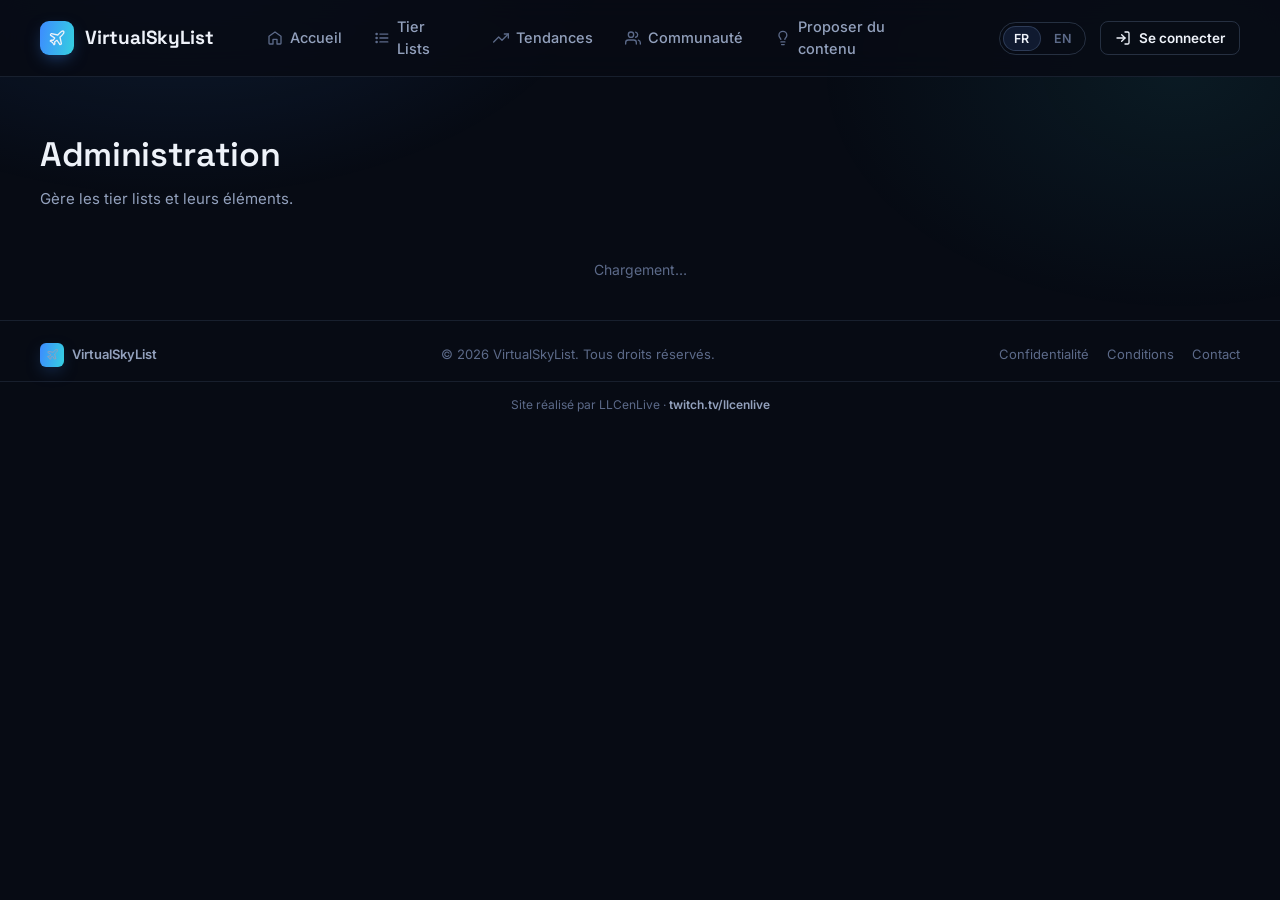
==== admin.html @ 5033500c "Add files via upload Major Update" ====
<!DOCTYPE html>
<html lang="fr">
<head>
<meta charset="UTF-8">
<meta name="viewport" content="width=device-width, initial-scale=1.0">
<title>VirtualSkyList — Administration</title>
<meta name="description" content="Gère les tier lists et leurs éléments sur VirtualSkyList.">
<meta name="robots" content="noindex, nofollow">
<link rel="icon" href="data:image/svg+xml,<svg xmlns=%22http://www.w3.org/2000/svg%22 viewBox=%220 0 34 34%22><rect width=%2234%22 height=%2234%22 rx=%229%22 fill=%22%233d8bff%22/><path d=%22M25.7 20.9 23.9 14l3-3c1.3-1.3 1.7-2.9 1.3-3.6-.7-.7-2.3-.3-3.6 1l-3 3-6.9-1.8c-.4-.1-.8.1-1 .4l-.2.4c-.2.4-.1.8.2 1.1l4.3 3.4-1.7 2.5H13l-.9.9 2.6 1.7 1.7 2.6.9-.9v-2.6l2.5-1.7 3.4 4.3c.3.3.7.4 1.1.2l.4-.2c.3-.2.5-.6.4-1z%22 fill=%22white%22/></svg>">
<link rel="preconnect" href="https://fonts.googleapis.com">
<link rel="preconnect" href="https://fonts.gstatic.com" crossorigin>
<link href="https://fonts.googleapis.com/css2?family=Space+Grotesk:wght@500;600;700&family=Inter:wght@400;500;600;700;800&display=swap" rel="stylesheet">
<link rel="stylesheet" href="styles.css">
</head>
<body>

<!-- ============ ICON SPRITE ============ -->
<svg class="visually-hidden" aria-hidden="true">
  <defs>
    <symbol id="i-home" viewBox="0 0 24 24" fill="none" stroke="currentColor" stroke-width="2" stroke-linecap="round" stroke-linejoin="round"><path d="M3 9.5 12 3l9 6.5V20a1 1 0 0 1-1 1h-5v-7H9v7H4a1 1 0 0 1-1-1z"/></symbol>
    <symbol id="i-list" viewBox="0 0 24 24" fill="none" stroke="currentColor" stroke-width="2" stroke-linecap="round" stroke-linejoin="round"><line x1="9" y1="6" x2="21" y2="6"/><line x1="9" y1="12" x2="21" y2="12"/><line x1="9" y1="18" x2="21" y2="18"/><circle cx="4" cy="6" r="1"/><circle cx="4" cy="12" r="1"/><circle cx="4" cy="18" r="1"/></symbol>
    <symbol id="i-trending" viewBox="0 0 24 24" fill="none" stroke="currentColor" stroke-width="2" stroke-linecap="round" stroke-linejoin="round"><polyline points="23 6 13.5 15.5 8.5 10.5 1 18"/><polyline points="17 6 23 6 23 12"/></symbol>
    <symbol id="i-users" viewBox="0 0 24 24" fill="none" stroke="currentColor" stroke-width="2" stroke-linecap="round" stroke-linejoin="round"><path d="M17 21v-2a4 4 0 0 0-4-4H5a4 4 0 0 0-4 4v2"/><circle cx="9" cy="7" r="4"/><path d="M23 21v-2a4 4 0 0 0-3-3.87"/><path d="M16 3.13a4 4 0 0 1 0 7.75"/></symbol>
    <symbol id="i-bulb" viewBox="0 0 24 24" fill="none" stroke="currentColor" stroke-width="2" stroke-linecap="round" stroke-linejoin="round"><path d="M9 18h6"/><path d="M10 22h4"/><path d="M15 14c.2-1 .7-1.7 1.4-2.5A4.65 4.65 0 0 0 18 8a6 6 0 0 0-12 0c0 1 .2 2.2 1.5 3.5.7.7 1.2 1.4 1.4 2.5"/></symbol>
    <symbol id="i-login" viewBox="0 0 24 24" fill="none" stroke="currentColor" stroke-width="2" stroke-linecap="round" stroke-linejoin="round"><path d="M15 3h4a2 2 0 0 1 2 2v14a2 2 0 0 1-2 2h-4"/><polyline points="10 17 15 12 10 7"/><line x1="15" y1="12" x2="3" y2="12"/></symbol>
    <symbol id="i-check-circle" viewBox="0 0 24 24" fill="none" stroke="currentColor" stroke-width="2" stroke-linecap="round" stroke-linejoin="round"><path d="M22 11.1V12a10 10 0 1 1-5.9-9.1"/><polyline points="22 4 12 14.1 9 11.1"/></symbol>
    <symbol id="i-plane" viewBox="0 0 24 24" fill="none" stroke="currentColor" stroke-width="1.8" stroke-linecap="round" stroke-linejoin="round"><path d="M17.8 19.2 16 11l3.5-3.5C21 6 21.5 4 21 3c-1-.5-3 0-4.5 1.5L13 8 4.8 6.2c-.5-.1-.9.1-1.1.5l-.3.5c-.2.5-.1 1 .3 1.3L9 12l-2 3H4l-1 1 3 2 2 3 1-1v-3l3-2 3.5 5.3c.3.4.8.5 1.3.3l.5-.2c.4-.3.6-.7.5-1.2Z"/></symbol>
    <symbol id="i-x" viewBox="0 0 24 24" fill="none" stroke="currentColor" stroke-width="2" stroke-linecap="round" stroke-linejoin="round"><line x1="18" y1="6" x2="6" y2="18"/><line x1="6" y1="6" x2="18" y2="18"/></symbol>
    <symbol id="i-shield" viewBox="0 0 24 24" fill="none" stroke="currentColor" stroke-width="1.8" stroke-linecap="round" stroke-linejoin="round"><path d="M20 13c0 5-3.5 7.5-7.35 8.95a1 1 0 0 1-.6.05C8.5 20.5 4 18 4 13V6a1 1 0 0 1 1-1c2 0 4.5-1.2 6.24-2.72a1.17 1.17 0 0 1 1.52 0C14.51 3.81 17 5 19 5a1 1 0 0 1 1 1Z"/></symbol>
    <symbol id="i-logout" viewBox="0 0 24 24" fill="none" stroke="currentColor" stroke-width="2" stroke-linecap="round" stroke-linejoin="round"><path d="M9 21H5a2 2 0 0 1-2-2V5a2 2 0 0 1 2-2h4"/><polyline points="16 17 21 12 16 7"/><line x1="21" y1="12" x2="9" y2="12"/></symbol>
    <symbol id="i-plus-circle" viewBox="0 0 24 24" fill="none" stroke="currentColor" stroke-width="2" stroke-linecap="round" stroke-linejoin="round"><circle cx="12" cy="12" r="10"/><line x1="12" y1="8" x2="12" y2="16"/><line x1="8" y1="12" x2="16" y2="12"/></symbol>
    <symbol id="i-edit" viewBox="0 0 24 24" fill="none" stroke="currentColor" stroke-width="1.8" stroke-linecap="round" stroke-linejoin="round"><path d="M17 3a2.85 2.83 0 1 1 4 4L7.5 20.5 2 22l1.5-5.5Z"/></symbol>
    <symbol id="i-trash" viewBox="0 0 24 24" fill="none" stroke="currentColor" stroke-width="2" stroke-linecap="round" stroke-linejoin="round"><path d="M3 6h18"/><path d="M19 6v14a2 2 0 0 1-2 2H7a2 2 0 0 1-2-2V6"/><path d="M8 6V4a2 2 0 0 1 2-2h4a2 2 0 0 1 2 2v2"/><line x1="10" y1="11" x2="10" y2="17"/><line x1="14" y1="11" x2="14" y2="17"/></symbol>
    <symbol id="i-chevron-down" viewBox="0 0 24 24" fill="none" stroke="currentColor" stroke-width="2" stroke-linecap="round" stroke-linejoin="round"><polyline points="6 9 12 15 18 9"/></symbol>
  </defs>
</svg>

<!-- ============ HEADER ============ -->
<header class="site-header">
  <div class="wrap header-row">
    <a href="index.html" class="brand">
      <span class="brand-mark"><svg class="icon"><use href="#i-plane"/></svg></span>
      VirtualSkyList
    </a>
    <nav class="main-nav">
      <a href="index.html"><svg class="icon"><use href="#i-home"/></svg><span data-i18n="nav.home">Accueil</span></a>
      <a href="tier-lists.html"><svg class="icon"><use href="#i-list"/></svg><span data-i18n="nav.tierlists">Tier Lists</span></a>
      <a href="trends.html"><svg class="icon"><use href="#i-trending"/></svg><span data-i18n="nav.trends">Tendances</span></a>
      <a href="community.html"><svg class="icon"><use href="#i-users"/></svg><span data-i18n="nav.community">Communauté</span></a>
      <a href="index.html#suggest"><svg class="icon"><use href="#i-bulb"/></svg><span data-i18n="nav.suggest">Proposer du contenu</span></a>
    </nav>
    <div class="header-actions">
      <div class="lang-switch" role="group" aria-label="Language">
        <button type="button" data-lang="fr" class="is-active">FR</button>
        <button type="button" data-lang="en">EN</button>
      </div>
      <button type="button" class="btn btn-outline btn-sm" id="signin-btn">
        <svg class="icon"><use href="#i-login"/></svg>
        <span data-i18n="nav.signin">Se connecter</span>
      </button>
      <div class="user-menu" id="user-menu" style="display:none">
        <button type="button" class="user-chip" id="user-chip">
          <span class="user-avatar" id="user-avatar">•</span>
          <span class="user-email" id="user-email"></span>
        </button>
        <div class="user-dropdown" id="user-dropdown">
          <a href="admin.html" class="user-dropdown-item" id="user-admin-link" style="display:none">
            <svg class="icon"><use href="#i-shield"/></svg>
            <span data-i18n="nav.admin">Admin</span>
          </a>
          <button type="button" class="user-dropdown-item" id="signout-btn">
            <svg class="icon"><use href="#i-logout"/></svg>
            <span data-i18n="auth.signout">Déconnexion</span>
          </button>
        </div>
      </div>
    </div>
  </div>
</header>

<main>
  <div class="wrap">
    <div class="page-header">
      <div>
        <h1 data-i18n="admin.page.title">Administration</h1>
        <p data-i18n="admin.page.sub">Gère les tier lists et leurs éléments.</p>
      </div>
    </div>

    <div class="state-msg" id="admin-state-msg" data-i18n="builder.loading">Chargement…</div>

    <!-- Shown when signed out, not admin, or backend not configured -->
    <div class="admin-gate" id="admin-gate" style="display:none">
      <svg class="icon" id="admin-gate-icon"><use href="#i-shield"/></svg>
      <h2 id="admin-gate-title"></h2>
      <p id="admin-gate-body"></p>
      <button type="button" class="btn btn-primary" id="admin-gate-cta" style="display:none">
        <svg class="icon"><use href="#i-login"/></svg>
        <span data-i18n="nav.signin">Se connecter</span>
      </button>
    </div>

    <!-- Main CRUD UI, shown only once confirmed admin -->
    <div id="admin-content" style="display:none">
      <div class="panel">
        <div class="panel-head">
          <div class="section-title"><svg class="icon"><use href="#i-list"/></svg><span data-i18n="admin.tierlists.title">Tier lists</span></div>
          <button type="button" class="btn btn-outline btn-sm" id="admin-add-tl-btn">
            <svg class="icon"><use href="#i-plus-circle"/></svg>
            <span data-i18n="admin.addTierlist">Ajouter une tier list</span>
          </button>
        </div>

        <form class="admin-tl-form" id="admin-tl-form" style="display:none; margin-bottom:18px">
          <input type="hidden" id="tl-form-id">
          <div class="admin-form-grid">
            <div>
              <label class="field-label" for="tl-form-slug" data-i18n="admin.field.slug">Identifiant (slug)</label>
              <input class="field" id="tl-form-slug" required pattern="[a-z0-9\-]+" placeholder="ex. meilleurs-helicopteres">
            </div>
            <div></div>
            <div>
              <label class="field-label" for="tl-form-title-fr" data-i18n="admin.field.titleFr">Titre (FR)</label>
              <input class="field" id="tl-form-title-fr" required>
            </div>
            <div>
              <label class="field-label" for="tl-form-title-en" data-i18n="admin.field.titleEn">Titre (EN)</label>
              <input class="field" id="tl-form-title-en" required>
            </div>
            <div class="field-full">
              <label class="field-label" for="tl-form-desc-fr" data-i18n="admin.field.descFr">Description (FR)</label>
              <input class="field" id="tl-form-desc-fr">
            </div>
            <div class="field-full">
              <label class="field-label" for="tl-form-desc-en" data-i18n="admin.field.descEn">Description (EN)</label>
              <input class="field" id="tl-form-desc-en">
            </div>
          </div>
          <div class="builder-actions" style="margin-top:14px">
            <button type="button" class="btn btn-outline" id="tl-form-cancel" data-i18n="admin.cancel">Annuler</button>
            <button type="submit" class="btn btn-primary" id="tl-form-submit" data-i18n="admin.save">Enregistrer</button>
          </div>
        </form>

        <div class="admin-list" id="admin-tl-list"></div>
      </div>
    </div>
  </div>
</main>

<!-- ============ FOOTER ============ -->
<footer class="site-footer">
  <div class="wrap footer-row">
    <div class="footer-brand">
      <span class="brand-mark"><svg class="icon"><use href="#i-plane"/></svg></span>
      VirtualSkyList
    </div>
    <span data-i18n="footer.copyright">© 2026 VirtualSkyList. Tous droits réservés.</span>
    <nav class="footer-links">
      <a href="#" data-i18n="footer.privacy">Confidentialité</a>
      <a href="#" data-i18n="footer.terms">Conditions</a>
      <a href="#" data-i18n="footer.contact">Contact</a>
    </nav>
  </div>
  <div class="wrap footer-credit">
    <span data-i18n="footer.credit">Site réalisé par LLCenLive</span> · <a href="https://twitch.tv/llcenlive" target="_blank" rel="noopener noreferrer">twitch.tv/llcenlive</a>
  </div>
</footer>

<!-- ============ AUTH MODAL ============ -->
<div class="modal-overlay" id="auth-modal">
  <div class="modal-box">
    <button type="button" class="modal-close" id="auth-close-btn" aria-label="Close">
      <svg class="icon"><use href="#i-x"/></svg>
    </button>
    <h2 id="auth-modal-title" data-i18n="auth.title.signin">Se connecter</h2>
    <form id="auth-form">
      <label class="field-label" for="auth-email" data-i18n="auth.email.label">Email</label>
      <input class="field" type="email" id="auth-email" required autocomplete="email">
      <label class="field-label" for="auth-password" data-i18n="auth.password.label">Mot de passe</label>
      <input class="field" type="password" id="auth-password" required minlength="6" autocomplete="current-password">
      <p class="auth-error" id="auth-error" style="display:none"></p>
      <p class="auth-note" id="auth-note" style="display:none"></p>
      <button type="submit" class="btn btn-primary btn-block" id="auth-submit-btn" data-i18n="auth.submit.signin">Se connecter</button>
    </form>
    <button type="button" class="auth-switch-link" id="auth-toggle-mode" data-i18n="auth.switch.toSignup">Pas encore de compte ? Crée-en un</button>
  </div>
</div>

<div class="toast" id="toast">
  <svg class="icon"><use href="#i-check-circle"/></svg>
  <span id="toast-text"></span>
</div>

<script src="script.js"></script>
<script type="module" src="auth.js"></script>
<script type="module" src="admin.js"></script>
</body>
</html>
---- styles.css ----
/* =========================================================
   VirtualSkyList — Design tokens
   ========================================================= */
:root{
  /* Core palette */
  --bg:            #070b14;
  --bg-alt:        #0a0f1c;
  --panel:         #0e1526;
  --panel-2:       #101a30;
  --border:        rgba(148, 178, 224, 0.12);
  --border-strong: rgba(148, 178, 224, 0.22);

  --text:          #eef2f9;
  --text-dim:      #93a1bd;
  --text-faint:    #5c6a89;

  --blue:          #3d8bff;
  --blue-bright:   #5fa8ff;
  --cyan:          #35d0e0;
  --blue-grad:     linear-gradient(100deg, var(--blue) 0%, var(--cyan) 100%);

  /* Tier colors */
  --tier-s: #d64550;
  --tier-a: #dd7a2c;
  --tier-b: #d1a531;
  --tier-c: #3fa15e;
  --tier-d: #2f8a95;

  /* Type */
  --font-display: 'Space Grotesk', 'Inter', sans-serif;
  --font-body: 'Inter', sans-serif;

  /* Radii / shadow */
  --r-sm: 8px;
  --r-md: 12px;
  --r-lg: 18px;
  --shadow-card: 0 1px 0 rgba(255,255,255,0.03) inset, 0 12px 30px -16px rgba(0,0,0,0.6);
}

*, *::before, *::after{ box-sizing: border-box; }
html{ scroll-behavior: smooth; }

body{
  margin: 0;
  background: var(--bg);
  color: var(--text);
  font-family: var(--font-body);
  font-size: 15.5px;
  line-height: 1.5;
  -webkit-font-smoothing: antialiased;
}

body::before{
  content: "";
  position: fixed;
  inset: 0;
  pointer-events: none;
  z-index: 0;
  background:
    radial-gradient(720px 420px at 14% -6%, rgba(61,139,255,0.14), transparent 60%),
    radial-gradient(600px 400px at 92% 8%, rgba(53,208,224,0.08), transparent 60%);
}

h1,h2,h3,h4{
  font-family: var(--font-display);
  margin: 0;
  font-weight: 600;
  letter-spacing: -0.01em;
}

p{ margin: 0; }
a{ color: inherit; text-decoration: none; }
button{ font-family: inherit; cursor: pointer; }
img{ max-width: 100%; display: block; }

.visually-hidden{
  position: absolute; width: 1px; height: 1px;
  overflow: hidden; clip: rect(0,0,0,0); white-space: nowrap;
}

:focus-visible{
  outline: 2px solid var(--blue-bright);
  outline-offset: 2px;
  border-radius: 4px;
}

.icon{ width: 1em; height: 1em; stroke: currentColor; fill: none; }

.wrap{
  max-width: 1360px;
  margin: 0 auto;
  padding: 0 40px;
  position: relative;
  z-index: 1;
}

/* =========================================================
   Top navigation
   ========================================================= */
.site-header{
  position: sticky;
  top: 0;
  z-index: 50;
  background: rgba(7, 11, 20, 0.86);
  backdrop-filter: blur(14px);
  border-bottom: 1px solid var(--border);
}

.header-row{
  display: flex;
  align-items: center;
  gap: 40px;
  height: 76px;
}

.brand{
  display: flex;
  align-items: center;
  gap: 11px;
  font-family: var(--font-display);
  font-weight: 700;
  font-size: 19px;
  letter-spacing: -0.01em;
  margin-right: auto;
}

.brand-mark{
  width: 34px; height: 34px;
  border-radius: 9px;
  background: var(--blue-grad);
  display: grid;
  place-items: center;
  flex-shrink: 0;
  box-shadow: 0 6px 18px -6px rgba(61,139,255,0.6);
}
.brand-mark svg{ width: 18px; height: 18px; }

.main-nav{
  display: flex;
  align-items: center;
  gap: 4px;
}

.main-nav a{
  display: flex;
  align-items: center;
  gap: 7px;
  padding: 9px 14px;
  border-radius: var(--r-sm);
  font-size: 14.5px;
  font-weight: 500;
  color: var(--text-dim);
  transition: color .15s ease, background .15s ease;
}
.main-nav a .icon{ width: 16px; height: 16px; color: var(--text-faint); }
.main-nav a:hover{ color: var(--text); background: rgba(255,255,255,0.04); }
.main-nav a.is-active{ color: var(--blue-bright); }
.main-nav a.is-active .icon{ color: var(--blue-bright); }

.header-actions{
  display: flex;
  align-items: center;
  gap: 14px;
}

.lang-switch{
  display: flex;
  border: 1px solid var(--border-strong);
  border-radius: 999px;
  padding: 3px;
  gap: 2px;
}
.lang-switch button{
  border: none;
  background: transparent;
  color: var(--text-faint);
  font-size: 12.5px;
  font-weight: 600;
  letter-spacing: 0.02em;
  padding: 5px 11px;
  border-radius: 999px;
  transition: all .15s ease;
}
.lang-switch button.is-active{
  background: var(--panel-2);
  color: var(--text);
  box-shadow: inset 0 0 0 1px var(--border-strong);
}

.btn{
  display: inline-flex;
  align-items: center;
  justify-content: center;
  gap: 8px;
  border-radius: var(--r-sm);
  font-size: 14.5px;
  font-weight: 600;
  padding: 10px 18px;
  border: 1px solid transparent;
  white-space: nowrap;
  transition: transform .12s ease, filter .15s ease, background .15s ease, border-color .15s ease;
}
.btn .icon{ width: 16px; height: 16px; }
.btn:active{ transform: translateY(1px); }

.btn-primary{
  background: var(--blue-grad);
  color: #051020;
  box-shadow: 0 10px 24px -10px rgba(61,139,255,0.55);
}
.btn-primary:hover{ filter: brightness(1.08); }

.btn-outline{
  background: transparent;
  border-color: var(--border-strong);
  color: var(--text);
}
.btn-outline:hover{ background: rgba(255,255,255,0.05); border-color: rgba(148,178,224,0.4); }

.btn-ghost{
  background: transparent;
  border-color: var(--border-strong);
  color: var(--text);
}
.btn-ghost:hover{ background: rgba(255,255,255,0.05); }

.btn-sm{ padding: 8px 14px; font-size: 13.5px; }
.btn-block{ width: 100%; }

/* =========================================================
   Hero
   ========================================================= */
.hero{
  position: relative;
  padding: 76px 0 64px;
  overflow: hidden;
}

.hero-grid{
  display: grid;
  grid-template-columns: minmax(0, 1fr) minmax(0, 620px);
  gap: 56px;
  align-items: center;
}

.eyebrow{
  display: inline-flex;
  align-items: center;
  gap: 8px;
  font-size: 12px;
  font-weight: 700;
  letter-spacing: 0.06em;
  text-transform: uppercase;
  color: var(--blue-bright);
  margin-bottom: 22px;
}
.eyebrow .icon{ width: 14px; height: 14px; }

.hero-title{
  font-size: 52px;
  line-height: 1.06;
  font-weight: 700;
  color: var(--text);
  margin-bottom: 22px;
}
.hero-title .accent{
  background: var(--blue-grad);
  -webkit-background-clip: text;
  background-clip: text;
  color: transparent;
}

.hero-sub{
  font-size: 17px;
  line-height: 1.6;
  color: var(--text-dim);
  max-width: 480px;
  margin-bottom: 32px;
}

.hero-actions{
  display: flex;
  gap: 14px;
  flex-wrap: wrap;
}

.hero-actions .btn{ padding: 13px 22px; font-size: 15px; }

/* Decorative flight path behind hero copy */
.hero-copy{ position: relative; }
.flight-deco{
  position: absolute;
  right: -60px;
  top: 40px;
  width: 340px;
  height: 260px;
  pointer-events: none;
  opacity: 0.55;
  z-index: -1;
}
@media (max-width: 1080px){ .flight-deco{ display: none; } }

/* ---- Featured tier list card ---- */
.featured-card{
  background: linear-gradient(180deg, var(--panel) 0%, var(--panel-2) 100%);
  border: 1px solid var(--border);
  border-radius: var(--r-lg);
  padding: 22px 22px 18px;
  box-shadow: var(--shadow-card);
}

.featured-head{
  display: flex;
  align-items: flex-start;
  justify-content: space-between;
  gap: 16px;
  margin-bottom: 18px;
}

.featured-label{
  font-size: 11px;
  font-weight: 700;
  letter-spacing: 0.06em;
  text-transform: uppercase;
  color: var(--blue-bright);
  margin-bottom: 8px;
  display: block;
}

.featured-title{ font-size: 21px; margin-bottom: 6px; }

.featured-meta{
  font-size: 13px;
  color: var(--text-faint);
  display: flex;
  align-items: center;
  gap: 6px;
}
.featured-meta a{ color: var(--blue-bright); font-weight: 600; }
.featured-meta .icon{ width: 13px; height: 13px; }

.tier-table{
  border: 1px solid var(--border);
  border-radius: var(--r-md);
  overflow: hidden;
  margin-bottom: 14px;
}

.tier-row{
  display: grid;
  grid-template-columns: 46px repeat(3, 1fr);
  border-top: 1px solid var(--border);
}
.tier-row:first-child{ border-top: none; }

.tier-badge{
  display: flex;
  align-items: center;
  justify-content: center;
  font-family: var(--font-display);
  font-weight: 700;
  font-size: 17px;
  color: #fff;
}
.tier-row[data-tier="S"] .tier-badge{ background: var(--tier-s); }
.tier-row[data-tier="A"] .tier-badge{ background: var(--tier-a); }
.tier-row[data-tier="B"] .tier-badge{ background: var(--tier-b); }
.tier-row[data-tier="C"] .tier-badge{ background: var(--tier-c); }
.tier-row[data-tier="D"] .tier-badge{ background: var(--tier-d); }

.tier-item{
  display: flex;
  align-items: center;
  gap: 9px;
  padding: 9px 12px;
  border-left: 1px solid var(--border);
  min-width: 0;
}
.tier-thumb{
  width: 30px; height: 30px;
  border-radius: 7px;
  flex-shrink: 0;
  display: grid;
  place-items: center;
  background: var(--thumb-bg, #1b2740);
}
.tier-thumb svg{ width: 15px; height: 15px; color: rgba(255,255,255,0.85); }
.tier-item span{
  font-size: 13px;
  font-weight: 500;
  color: var(--text);
  overflow: hidden;
  text-overflow: ellipsis;
  white-space: nowrap;
}

.featured-foot{
  display: flex;
  align-items: center;
  justify-content: space-between;
  font-size: 12px;
  color: var(--text-faint);
  padding-top: 4px;
}
.featured-foot .icon{ width: 12px; height: 12px; margin-right: 4px; }

/* =========================================================
   Section shell
   ========================================================= */
.section{ padding: 20px 0 56px; }
.section-title{
  display: flex;
  align-items: center;
  gap: 9px;
  font-size: 13px;
  font-weight: 700;
  letter-spacing: 0.05em;
  text-transform: uppercase;
  color: var(--text);
}
.section-title .icon{ width: 15px; height: 15px; color: var(--blue-bright); }

.panel{
  background: var(--panel);
  border: 1px solid var(--border);
  border-radius: var(--r-lg);
  padding: 20px;
}

.panel-head{
  display: flex;
  align-items: center;
  justify-content: space-between;
  margin-bottom: 16px;
}
.see-all{
  font-size: 13px;
  font-weight: 600;
  color: var(--blue-bright);
}
.see-all:hover{ text-decoration: underline; }

/* =========================================================
   Content grid: trending lists + sidebar
   ========================================================= */
.content-grid{
  display: grid;
  grid-template-columns: minmax(0,1fr) 380px;
  gap: 22px;
  align-items: start;
}

.trending-grid{
  display: grid;
  grid-template-columns: repeat(4, 1fr);
  gap: 16px;
  margin-top: 16px;
}

.list-card{
  background: var(--panel);
  border: 1px solid var(--border);
  border-radius: var(--r-lg);
  overflow: hidden;
  transition: border-color .15s ease, transform .15s ease;
}
.list-card:hover{ border-color: var(--border-strong); transform: translateY(-2px); }

.list-card-media{
  height: 118px;
  position: relative;
  display: grid;
  place-items: center;
  background: var(--tile-bg, linear-gradient(135deg, #16233f, #0c1220));
}
.list-card-media svg{ width: 40px; height: 40px; color: rgba(255,255,255,0.9); opacity: .92; }
.list-card-media::after{
  content: "";
  position: absolute; inset: 0;
  background: linear-gradient(180deg, transparent 40%, rgba(7,11,20,0.55) 100%);
}
.media-icon-badge{
  position: absolute;
  top: 10px; left: 10px;
  width: 30px; height: 30px;
  border-radius: 8px;
  background: rgba(7,11,20,0.55);
  border: 1px solid rgba(255,255,255,0.14);
  display: grid;
  place-items: center;
  z-index: 1;
}
.media-icon-badge .icon{ width: 15px; height: 15px; color: var(--text); }

.list-card-body{ padding: 14px 15px 16px; }
.list-card-body h3{ font-size: 15px; margin-bottom: 4px; }
.list-card-votes{ font-size: 12px; color: var(--blue-bright); font-weight: 600; margin-bottom: 8px; }
.list-card-body p{ font-size: 13px; color: var(--text-dim); line-height: 1.5; }

.carousel-dots{
  display: flex;
  justify-content: center;
  align-items: center;
  gap: 6px;
  margin-top: 20px;
}
.carousel-dots .dot{
  width: 7px; height: 7px; border-radius: 50%;
  background: var(--border-strong);
  border: none;
  padding: 0;
}
.carousel-dots .dot.is-active{ width: 20px; border-radius: 4px; background: var(--blue-bright); }
.carousel-nav{
  border: 1px solid var(--border-strong);
  background: transparent;
  width: 26px; height: 26px;
  border-radius: 50%;
  display: grid; place-items: center;
  color: var(--text-dim);
}
.carousel-nav:hover{ color: var(--text); border-color: var(--border-strong); background: rgba(255,255,255,.05);}
.carousel-nav .icon{ width: 13px; height: 13px; }

/* Sidebar stacked panels */
.sidebar-stack{ display: flex; flex-direction: column; gap: 22px; }

.rank-list{ display: flex; flex-direction: column; gap: 4px; }
.rank-row{
  display: flex;
  align-items: center;
  gap: 12px;
  padding: 8px 4px;
  border-radius: 10px;
}
.rank-num{
  width: 20px;
  font-size: 13px;
  font-weight: 700;
  color: var(--text-faint);
  text-align: center;
  flex-shrink: 0;
}
.rank-thumb{
  width: 34px; height: 34px;
  border-radius: 8px;
  flex-shrink: 0;
  display: grid; place-items: center;
  background: var(--thumb-bg, #1b2740);
}
.rank-thumb svg{ width: 16px; height: 16px; color: rgba(255,255,255,0.85); }
.rank-name{ font-size: 13.5px; font-weight: 600; flex: 1; min-width: 0; }
.rank-score{
  font-size: 12.5px;
  font-weight: 700;
  color: var(--blue-bright);
  background: rgba(61,139,255,0.12);
  border: 1px solid rgba(61,139,255,0.25);
  border-radius: 6px;
  padding: 3px 8px;
}

.panel-foot-note{
  margin-top: 14px;
  padding-top: 12px;
  border-top: 1px solid var(--border);
  display: flex;
  align-items: center;
  justify-content: space-between;
  font-size: 12px;
  color: var(--text-faint);
}

.trend-row{
  display: flex;
  align-items: center;
  gap: 12px;
  padding: 9px 4px;
}
.trend-name{ font-size: 13.5px; font-weight: 600; }
.trend-sub{ font-size: 11.5px; color: var(--text-faint); margin-top: 1px; }
.trend-up{
  margin-left: auto;
  display: flex;
  align-items: center;
  gap: 3px;
  font-size: 12.5px;
  font-weight: 700;
  color: #4ade80;
}
.trend-up .icon{ width: 12px; height: 12px; }

/* =========================================================
   Suggest content footer
   ========================================================= */
.suggest{
  position: relative;
  border-top: 1px solid var(--border);
  overflow: hidden;
}
.suggest-grid{
  display: grid;
  grid-template-columns: 300px minmax(0,1fr) auto minmax(0,1fr);
  gap: 36px;
  align-items: center;
  padding: 46px 0;
}

.suggest-intro .eyebrow{ margin-bottom: 14px; }
.suggest-intro h2{ font-size: 22px; margin-bottom: 10px; }
.suggest-intro p{ font-size: 14px; color: var(--text-dim); line-height: 1.55; max-width: 320px; }

.suggest-form h3{ font-size: 15px; margin-bottom: 12px; }
.form-row{ display: flex; gap: 10px; margin-bottom: 10px; }

.field{
  flex: 1;
  min-width: 0;
  background: var(--panel-2);
  border: 1px solid var(--border-strong);
  border-radius: var(--r-sm);
  padding: 11px 13px;
  color: var(--text);
  font-size: 13.5px;
  font-family: inherit;
}
.field::placeholder{ color: var(--text-faint); }
.field:focus{ outline: none; border-color: var(--blue); }

select.field{
  appearance: none;
  -webkit-appearance: none;
  background-image: url("data:image/svg+xml;utf8,<svg xmlns='http://www.w3.org/2000/svg' width='24' height='24' viewBox='0 0 24 24' fill='none' stroke='%235c6a89' stroke-width='2' stroke-linecap='round' stroke-linejoin='round'><polyline points='6 9 12 15 18 9'/></svg>");
  background-repeat: no-repeat;
  background-position: right 10px center;
  background-size: 15px;
  padding-right: 32px;
}

.suggest-or{
  width: 38px; height: 38px;
  border-radius: 50%;
  border: 1px solid var(--border-strong);
  display: grid; place-items: center;
  font-size: 11.5px;
  font-weight: 700;
  color: var(--text-faint);
  background: var(--bg);
  justify-self: center;
}

.suggest-deco{
  position: absolute;
  right: -40px;
  bottom: -60px;
  width: 260px;
  height: 260px;
  opacity: 0.35;
  pointer-events: none;
}

.form-note{ font-size: 11.5px; color: var(--text-faint); margin-top: 4px; }

/* =========================================================
   Footer
   ========================================================= */
.site-footer{
  border-top: 1px solid var(--border);
  padding: 22px 0 34px;
}
.footer-row{
  display: flex;
  align-items: center;
  justify-content: space-between;
  gap: 16px;
  font-size: 13px;
  color: var(--text-faint);
}
.footer-brand{
  display: flex;
  align-items: center;
  gap: 8px;
  font-weight: 600;
  color: var(--text-dim);
}
.footer-brand .brand-mark{ width: 24px; height: 24px; border-radius: 6px; }
.footer-brand .brand-mark svg{ width: 13px; height: 13px; }
.footer-links{ display: flex; gap: 18px; }
.footer-links a:hover{ color: var(--text); }

.footer-credit{
  text-align: center;
  font-size: 12px;
  color: var(--text-faint);
  padding-top: 14px;
  margin-top: 14px;
  border-top: 1px solid var(--border);
}
.footer-credit a{ color: var(--text-dim); font-weight: 600; }
.footer-credit a:hover{ color: var(--blue-bright); }

/* =========================================================
   Toast
   ========================================================= */
.toast{
  position: fixed;
  left: 50%;
  bottom: 26px;
  transform: translateX(-50%) translateY(20px);
  background: var(--panel-2);
  border: 1px solid var(--border-strong);
  color: var(--text);
  font-size: 13.5px;
  font-weight: 500;
  padding: 12px 18px;
  border-radius: 10px;
  box-shadow: 0 16px 34px -12px rgba(0,0,0,0.6);
  opacity: 0;
  pointer-events: none;
  transition: opacity .2s ease, transform .2s ease;
  z-index: 100;
  display: flex;
  align-items: center;
  gap: 9px;
}
.toast .icon{ width: 15px; height: 15px; color: #4ade80; }
.toast.is-visible{
  opacity: 1;
  transform: translateX(-50%) translateY(0);
  pointer-events: auto;
}

/* =========================================================
   Sub-page header (Tier Lists / Trends / Community)
   ========================================================= */
.page-header{
  padding: 52px 0 8px;
  display: flex;
  align-items: flex-end;
  justify-content: space-between;
  gap: 24px;
  flex-wrap: wrap;
}
.page-header h1{
  font-size: 34px;
  margin-bottom: 8px;
}
.page-header p{
  font-size: 15px;
  color: var(--text-dim);
  max-width: 560px;
}

/* Filter bar (search + pill tabs) */
.filter-bar{
  display: flex;
  align-items: center;
  gap: 12px;
  flex-wrap: wrap;
  margin: 28px 0 6px;
}
.search-field{
  position: relative;
  flex: 1;
  min-width: 220px;
  max-width: 320px;
}
.search-field .icon{
  position: absolute;
  left: 13px; top: 50%;
  transform: translateY(-50%);
  width: 15px; height: 15px;
  color: var(--text-faint);
}
.search-field input{
  width: 100%;
  padding-left: 36px;
}

.filter-tabs{
  display: flex;
  gap: 6px;
  flex-wrap: wrap;
}
.filter-tab{
  border: 1px solid var(--border-strong);
  background: transparent;
  color: var(--text-dim);
  font-size: 13px;
  font-weight: 600;
  padding: 8px 14px;
  border-radius: 999px;
  transition: all .15s ease;
}
.filter-tab:hover{ color: var(--text); border-color: rgba(148,178,224,0.4); }
.filter-tab.is-active{
  background: var(--blue-grad);
  border-color: transparent;
  color: #051020;
}

.browse-grid{
  display: grid;
  grid-template-columns: repeat(3, 1fr);
  gap: 18px;
  margin: 22px 0 8px;
}
.browse-grid .list-card.is-hidden{ display: none; }

.category-pill{
  display: inline-flex;
  align-items: center;
  gap: 5px;
  font-size: 11px;
  font-weight: 700;
  letter-spacing: 0.02em;
  color: var(--text-faint);
  margin-top: 8px;
}

.empty-state{
  grid-column: 1 / -1;
  text-align: center;
  padding: 46px 20px;
  color: var(--text-faint);
  font-size: 14px;
  border: 1px dashed var(--border-strong);
  border-radius: var(--r-lg);
}

/* =========================================================
   Stat cards (Community)
   ========================================================= */
.stat-grid{
  display: grid;
  grid-template-columns: repeat(4, 1fr);
  gap: 16px;
  margin: 28px 0 8px;
}
.stat-card{
  background: var(--panel);
  border: 1px solid var(--border);
  border-radius: var(--r-lg);
  padding: 20px;
}
.stat-card .icon{ width: 18px; height: 18px; color: var(--blue-bright); margin-bottom: 12px; }
.stat-value{
  font-family: var(--font-display);
  font-size: 28px;
  font-weight: 700;
  margin-bottom: 3px;
}
.stat-label{ font-size: 12.5px; color: var(--text-faint); }

/* =========================================================
   Two-column panel layout (Community / Trends)
   ========================================================= */
.split-grid{
  display: grid;
  grid-template-columns: minmax(0,1fr) minmax(0,1fr);
  gap: 22px;
  align-items: start;
  margin-top: 22px;
}

/* Leaderboard */
.leaderboard{ display: flex; flex-direction: column; gap: 3px; }
.leaderboard-row{
  display: flex;
  align-items: center;
  gap: 13px;
  padding: 10px 6px;
  border-radius: 10px;
}
.leaderboard-rank{
  width: 26px; height: 26px;
  border-radius: 50%;
  display: grid; place-items: center;
  font-size: 12px;
  font-weight: 700;
  flex-shrink: 0;
  background: var(--panel-2);
  color: var(--text-faint);
  border: 1px solid var(--border-strong);
}
.leaderboard-row[data-rank="1"] .leaderboard-rank{ background: #d1a531; color: #241a02; border-color: transparent; }
.leaderboard-row[data-rank="2"] .leaderboard-rank{ background: #b9c2d4; color: #1c2230; border-color: transparent; }
.leaderboard-row[data-rank="3"] .leaderboard-rank{ background: #c2793f; color: #22120a; border-color: transparent; }
.leaderboard-avatar{
  width: 34px; height: 34px;
  border-radius: 50%;
  display: grid; place-items: center;
  font-family: var(--font-display);
  font-weight: 700;
  font-size: 13px;
  color: #fff;
  flex-shrink: 0;
}
.leaderboard-name{ font-size: 13.5px; font-weight: 600; flex: 1; min-width: 0; }
.leaderboard-sub{ font-size: 11.5px; color: var(--text-faint); margin-top: 1px; }
.leaderboard-stat{
  font-size: 12.5px;
  font-weight: 700;
  color: var(--blue-bright);
}

/* Activity feed */
.activity-list{ display: flex; flex-direction: column; }
.activity-row{
  display: flex;
  align-items: flex-start;
  gap: 12px;
  padding: 12px 2px;
  border-top: 1px solid var(--border);
}
.activity-row:first-child{ border-top: none; }
.activity-dot{
  width: 8px; height: 8px;
  border-radius: 50%;
  background: var(--blue-bright);
  margin-top: 6px;
  flex-shrink: 0;
}
.activity-text{ font-size: 13.5px; color: var(--text); line-height: 1.5; }
.activity-text b{ font-weight: 600; }
.activity-time{ font-size: 11.5px; color: var(--text-faint); margin-top: 2px; }

/* =========================================================
   Podium (Trends)
   ========================================================= */
.podium{
  display: grid;
  grid-template-columns: 1fr 1fr 1fr;
  align-items: end;
  gap: 14px;
  max-width: 620px;
  margin: 26px auto 6px;
}
.podium-col{ text-align: center; }
.podium-thumb{
  width: 52px; height: 52px;
  border-radius: 12px;
  display: grid; place-items: center;
  margin: 0 auto 10px;
}
.podium-thumb .icon{ width: 24px; height: 24px; }
.podium-name{ font-size: 14px; font-weight: 700; margin-bottom: 3px; }
.podium-score{ font-size: 12px; font-weight: 700; color: #4ade80; margin-bottom: 10px; }
.podium-bar{
  border-radius: 10px 10px 0 0;
  background: linear-gradient(180deg, var(--panel-2), var(--panel));
  border: 1px solid var(--border-strong);
  border-bottom: none;
  display: flex;
  align-items: flex-start;
  justify-content: center;
  padding-top: 10px;
  font-family: var(--font-display);
  font-weight: 700;
  color: var(--text-faint);
  font-size: 15px;
}
.podium-col[data-place="1"] .podium-bar{ height: 108px; border-color: rgba(209,165,49,0.5); }
.podium-col[data-place="1"] .podium-thumb{ background: rgba(209,165,49,0.16); color: #d1a531; }
.podium-col[data-place="2"] .podium-bar{ height: 78px; }
.podium-col[data-place="2"] .podium-thumb{ background: rgba(148,178,224,0.14); color: #b9c2d4; }
.podium-col[data-place="3"] .podium-bar{ height: 60px; border-color: rgba(194,121,63,0.5); }
.podium-col[data-place="3"] .podium-thumb{ background: rgba(194,121,63,0.16); color: #c2793f; }

/* Riser / faller rows */
.trend-down{ color: #f87171; }
.trend-down .icon{ transform: rotate(180deg); }

/* Simple weekly activity chart */
.chart-panel .chart-bars{
  display: flex;
  align-items: flex-end;
  gap: 10px;
  height: 120px;
  margin: 18px 4px 8px;
}
.chart-bar{ flex: 1; display: flex; flex-direction: column; align-items: center; gap: 8px; height: 100%; justify-content: flex-end; }
.chart-bar-fill{
  width: 100%;
  border-radius: 6px 6px 0 0;
  background: linear-gradient(180deg, var(--cyan), var(--blue));
  opacity: 0.85;
}
.chart-bar-label{ font-size: 11px; color: var(--text-faint); }

/* Time range tabs reuse .filter-tab */

/* =========================================================
   Tier list builder (drag & drop)
   ========================================================= */
.builder-layout{
  display: grid;
  grid-template-columns: minmax(0,1fr) 340px;
  gap: 22px;
  align-items: start;
  margin-top: 22px;
}

.builder-actions{
  display: flex;
  gap: 10px;
  flex-wrap: wrap;
}

.setup-banner{
  display: flex;
  gap: 12px;
  align-items: flex-start;
  background: rgba(220, 69, 80, 0.08);
  border: 1px solid rgba(220, 69, 80, 0.35);
  border-radius: var(--r-md);
  padding: 16px 18px;
  margin: 22px 0;
  font-size: 13.5px;
  line-height: 1.55;
  color: var(--text-dim);
}
.setup-banner .icon{ width: 18px; height: 18px; color: var(--tier-s); flex-shrink: 0; margin-top: 1px; }
.setup-banner code{
  background: var(--panel-2);
  border: 1px solid var(--border-strong);
  border-radius: 5px;
  padding: 1px 6px;
  font-size: 12.5px;
  color: var(--text);
}
.setup-banner b{ color: var(--text); }

.state-msg{
  padding: 40px 20px;
  text-align: center;
  color: var(--text-faint);
  font-size: 14px;
}

.tier-board{ display: flex; flex-direction: column; gap: 10px; }

.tier-row-drop{
  display: grid;
  grid-template-columns: 56px 1fr;
  border: 1px solid var(--border);
  border-radius: var(--r-md);
  overflow: hidden;
  background: var(--panel);
}
.tier-row-drop .tier-badge{
  font-size: 20px;
  min-height: 76px;
}

.drop-zone{
  display: flex;
  flex-wrap: wrap;
  align-content: flex-start;
  gap: 8px;
  padding: 10px;
  min-height: 76px;
  transition: background .12s ease;
}
.drop-zone.is-dragover{ background: rgba(61,139,255,0.08); }

.hangar-panel{ margin-top: 4px; }
.hangar-panel .drop-zone{ min-height: 96px; padding: 14px; gap: 10px; }

.drag-chip{
  display: inline-flex;
  align-items: center;
  gap: 8px;
  background: var(--panel-2);
  border: 1px solid var(--border-strong);
  border-radius: 9px;
  padding: 8px 12px 8px 8px;
  font-size: 13px;
  font-weight: 600;
  color: var(--text);
  cursor: grab;
  touch-action: none;
  user-select: none;
  -webkit-user-select: none;
}
.drag-chip .chip-thumb{
  width: 24px; height: 24px;
  border-radius: 6px;
  display: grid; place-items: center;
  background: var(--thumb-bg, #1b2740);
  flex-shrink: 0;
}
.drag-chip .chip-thumb svg{ width: 13px; height: 13px; color: rgba(255,255,255,.85); }
.drag-chip.is-dragging{
  position: fixed;
  z-index: 200;
  cursor: grabbing;
  box-shadow: 0 18px 34px -10px rgba(0,0,0,0.65);
  pointer-events: none;
}

.community-panel{ position: sticky; top: 92px; }
.community-panel .rank-list{ margin-top: 4px; }
.community-empty{
  font-size: 13px;
  color: var(--text-faint);
  padding: 8px 4px 4px;
}

@media (max-width: 1180px){
  .builder-layout{ grid-template-columns: 1fr; }
  .community-panel{ position: static; }
}
@media (max-width: 640px){
  .tier-row-drop{ grid-template-columns: 42px 1fr; }
  .tier-row-drop .tier-badge{ font-size: 16px; min-height: 60px; }
}

/* =========================================================
   Empty states (no data yet)
   ========================================================= */
.featured-empty{
  display: flex;
  flex-direction: column;
  align-items: center;
  text-align: center;
  gap: 14px;
  padding: 34px 20px 26px;
}
.featured-empty .icon{ width: 30px; height: 30px; color: var(--text-faint); }
.featured-empty p{ font-size: 13.5px; color: var(--text-dim); line-height: 1.55; max-width: 320px; }

.panel-empty{
  text-align: center;
  padding: 30px 14px;
  color: var(--text-faint);
  font-size: 13.5px;
  line-height: 1.55;
}
.panel-empty .icon{ width: 22px; height: 22px; color: var(--text-faint); margin-bottom: 10px; }
.panel-empty a{ color: var(--blue-bright); font-weight: 600; }
.panel-empty a:hover{ text-decoration: underline; }

/* =========================================================
   Auth: user menu (header) + sign-in / sign-up modal
   ========================================================= */
.user-menu{ position: relative; }
.user-chip{
  display: flex;
  align-items: center;
  gap: 8px;
  background: var(--panel-2);
  border: 1px solid var(--border-strong);
  border-radius: 999px;
  padding: 5px 12px 5px 5px;
  color: var(--text);
  font-size: 13px;
  font-weight: 600;
}
.user-chip:hover{ border-color: rgba(148,178,224,0.4); }
.user-avatar{
  width: 24px; height: 24px;
  border-radius: 50%;
  background: var(--blue-grad);
  display: grid; place-items: center;
  font-family: var(--font-display);
  font-size: 11px;
  font-weight: 700;
  color: #051020;
  flex-shrink: 0;
  text-transform: uppercase;
}
.user-email{
  max-width: 140px;
  overflow: hidden;
  text-overflow: ellipsis;
  white-space: nowrap;
}
.user-dropdown{
  position: absolute;
  top: calc(100% + 8px);
  right: 0;
  min-width: 190px;
  background: var(--panel-2);
  border: 1px solid var(--border-strong);
  border-radius: var(--r-md);
  box-shadow: 0 16px 34px -12px rgba(0,0,0,0.6);
  padding: 6px;
  display: none;
  z-index: 60;
}
.user-dropdown.is-open{ display: block; }
.user-dropdown-item{
  display: flex;
  align-items: center;
  gap: 9px;
  width: 100%;
  text-align: left;
  padding: 9px 10px;
  border-radius: 8px;
  font-size: 13.5px;
  font-weight: 500;
  color: var(--text);
  background: none;
  border: none;
  font-family: inherit;
}
.user-dropdown-item:hover{ background: rgba(255,255,255,0.06); }
.user-dropdown-item .icon{ width: 15px; height: 15px; color: var(--text-faint); }

.modal-overlay{
  position: fixed;
  inset: 0;
  background: rgba(4, 7, 13, 0.72);
  backdrop-filter: blur(3px);
  display: none;
  align-items: center;
  justify-content: center;
  z-index: 200;
  padding: 20px;
}
.modal-overlay.is-open{ display: flex; }
.modal-box{
  position: relative;
  width: 100%;
  max-width: 380px;
  background: linear-gradient(180deg, var(--panel) 0%, var(--panel-2) 100%);
  border: 1px solid var(--border-strong);
  border-radius: var(--r-lg);
  padding: 30px 26px 26px;
  box-shadow: 0 30px 60px -20px rgba(0,0,0,0.7);
}
.modal-box h2{ font-size: 19px; margin-bottom: 20px; }
.modal-close{
  position: absolute;
  top: 14px; right: 14px;
  width: 28px; height: 28px;
  border-radius: 50%;
  border: none;
  background: transparent;
  color: var(--text-faint);
  display: grid; place-items: center;
}
.modal-close:hover{ background: rgba(255,255,255,0.06); color: var(--text); }
.modal-close .icon{ width: 16px; height: 16px; }

.field-label{
  display: block;
  font-size: 12.5px;
  font-weight: 600;
  color: var(--text-dim);
  margin-bottom: 6px;
}
.modal-box .field{ width: 100%; margin-bottom: 16px; }
.auth-error{
  font-size: 12.5px;
  color: var(--tier-s);
  background: rgba(214,69,80,0.1);
  border: 1px solid rgba(214,69,80,0.3);
  border-radius: 8px;
  padding: 9px 11px;
  margin-bottom: 14px;
  line-height: 1.5;
}
.auth-note{
  font-size: 12.5px;
  color: #4ade80;
  background: rgba(74,222,128,0.08);
  border: 1px solid rgba(74,222,128,0.25);
  border-radius: 8px;
  padding: 9px 11px;
  margin-bottom: 14px;
  line-height: 1.5;
}
.auth-switch-link{
  display: block;
  width: 100%;
  text-align: center;
  margin-top: 16px;
  font-size: 13px;
  font-weight: 600;
  color: var(--blue-bright);
  background: none;
  border: none;
  font-family: inherit;
}
.auth-switch-link:hover{ text-decoration: underline; }

/* =========================================================
   Admin page
   ========================================================= */
.admin-gate{
  max-width: 420px;
  margin: 60px auto;
  text-align: center;
  padding: 40px 24px;
}
.admin-gate .icon{ width: 32px; height: 32px; color: var(--text-faint); margin-bottom: 16px; }
.admin-gate h2{ font-size: 19px; margin-bottom: 8px; }
.admin-gate p{ font-size: 14px; color: var(--text-dim); margin-bottom: 20px; }

.admin-list{ display: flex; flex-direction: column; gap: 10px; }
.admin-row{
  display: flex;
  align-items: center;
  gap: 12px;
  padding: 12px 14px;
  border: 1px solid var(--border);
  border-radius: var(--r-md);
  background: var(--panel);
}
.admin-row-main{ flex: 1; min-width: 0; }
.admin-row-title{ font-size: 14px; font-weight: 700; }
.admin-row-sub{ font-size: 12px; color: var(--text-faint); margin-top: 2px; }
.admin-row-actions{ display: flex; gap: 6px; flex-shrink: 0; }
.admin-icon-btn{
  width: 32px; height: 32px;
  border-radius: 8px;
  border: 1px solid var(--border-strong);
  background: transparent;
  color: var(--text-dim);
  display: grid; place-items: center;
}
.admin-icon-btn:hover{ background: rgba(255,255,255,0.06); color: var(--text); }
.admin-icon-btn .icon{ width: 14px; height: 14px; }
.admin-icon-btn.is-danger:hover{ color: var(--tier-s); border-color: rgba(214,69,80,0.4); }

.admin-form-grid{
  display: grid;
  grid-template-columns: 1fr 1fr;
  gap: 12px;
}
.admin-form-grid .field-full{ grid-column: 1 / -1; }
.admin-items-panel{ margin-top: 10px; padding-left: 20px; border-left: 2px solid var(--border); }
.admin-empty-row{ font-size: 13px; color: var(--text-faint); padding: 6px 2px; }

/* =========================================================
   Responsive
   ========================================================= */
@media (max-width: 1180px){
  .content-grid{ grid-template-columns: 1fr; }
  .trending-grid{ grid-template-columns: repeat(4, 1fr); }
  .suggest-grid{ grid-template-columns: 1fr; }
  .suggest-or{ display: none; }
  .browse-grid{ grid-template-columns: repeat(2, 1fr); }
  .stat-grid{ grid-template-columns: repeat(2, 1fr); }
  .split-grid{ grid-template-columns: 1fr; }
}

@media (max-width: 980px){
  .main-nav{ display: none; }
  .hero-grid{ grid-template-columns: 1fr; }
  .hero-title{ font-size: 40px; }
  .trending-grid{ grid-template-columns: repeat(2, 1fr); }
  .page-header h1{ font-size: 28px; }
}

@media (max-width: 640px){
  .wrap{ padding: 0 20px; }
  .header-row{ height: 66px; }
  .hero{ padding: 44px 0 40px; }
  .hero-title{ font-size: 32px; }
  .tier-row{ grid-template-columns: 40px repeat(3, 1fr); }
  .tier-item span{ display: none; }
  .trending-grid{ grid-template-columns: 1fr 1fr; gap: 12px; }
  .form-row{ flex-direction: column; }
  .footer-row{ flex-direction: column; gap: 10px; text-align: center; }
  .browse-grid{ grid-template-columns: 1fr; }
  .stat-grid{ grid-template-columns: 1fr 1fr; }
  .podium{ gap: 8px; }
  .podium-name{ font-size: 12px; }
}

@media (prefers-reduced-motion: reduce){
  *{ transition: none !important; scroll-behavior: auto !important; }
}
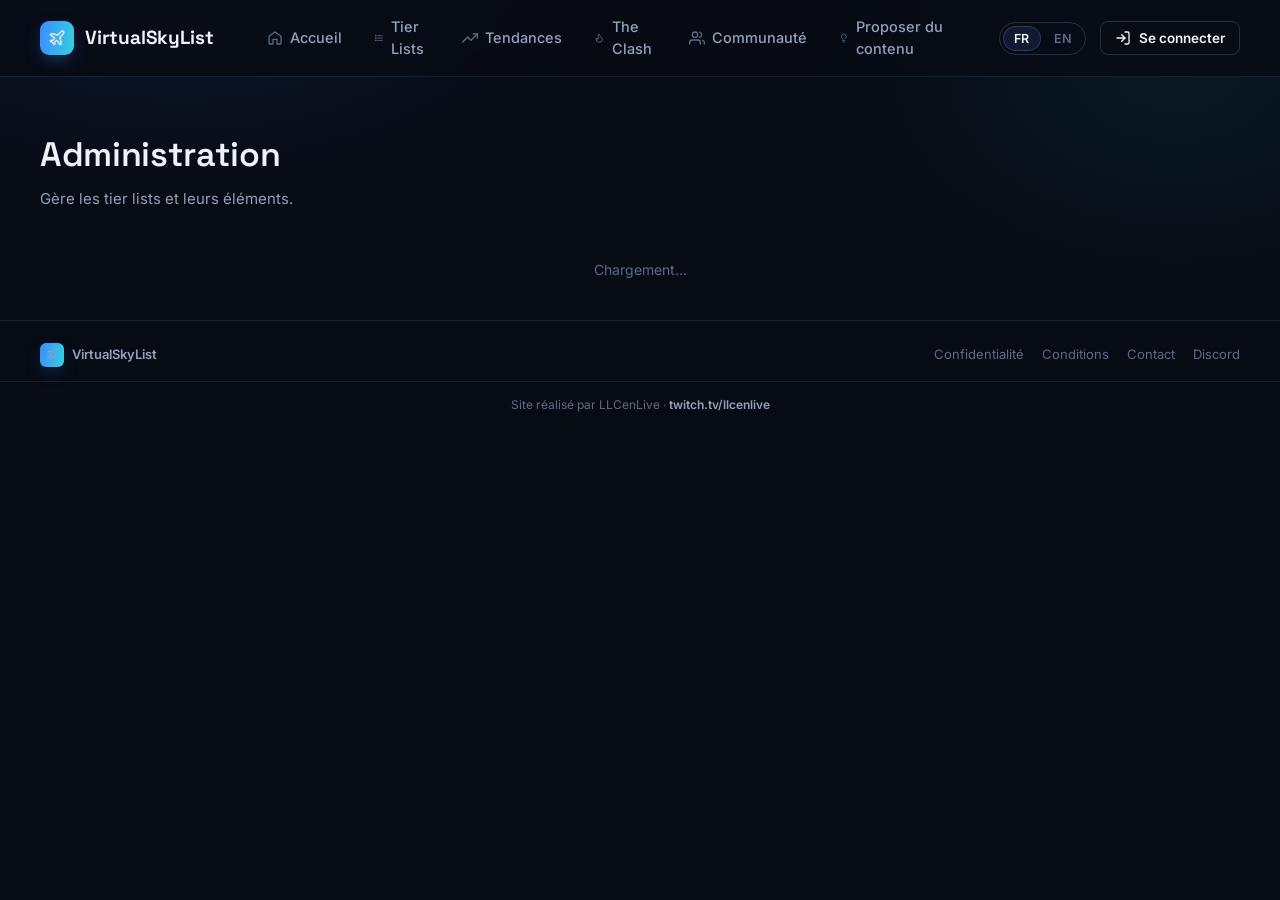
==== commit 5e3ce5b1: "Add files via upload" ====
--- a/admin.html
+++ b/admin.html
@@ -32,6 +32,7 @@
     <symbol id="i-edit" viewBox="0 0 24 24" fill="none" stroke="currentColor" stroke-width="1.8" stroke-linecap="round" stroke-linejoin="round"><path d="M17 3a2.85 2.83 0 1 1 4 4L7.5 20.5 2 22l1.5-5.5Z"/></symbol>
     <symbol id="i-trash" viewBox="0 0 24 24" fill="none" stroke="currentColor" stroke-width="2" stroke-linecap="round" stroke-linejoin="round"><path d="M3 6h18"/><path d="M19 6v14a2 2 0 0 1-2 2H7a2 2 0 0 1-2-2V6"/><path d="M8 6V4a2 2 0 0 1 2-2h4a2 2 0 0 1 2 2v2"/><line x1="10" y1="11" x2="10" y2="17"/><line x1="14" y1="11" x2="14" y2="17"/></symbol>
     <symbol id="i-chevron-down" viewBox="0 0 24 24" fill="none" stroke="currentColor" stroke-width="2" stroke-linecap="round" stroke-linejoin="round"><polyline points="6 9 12 15 18 9"/></symbol>
+    <symbol id="i-flame" viewBox="0 0 24 24" fill="none" stroke="currentColor" stroke-width="2" stroke-linecap="round" stroke-linejoin="round"><path d="M8.5 14.5A2.5 2.5 0 0 0 11 12c0-1.4-.5-2-1-3-1.1-2.1-.2-4 2-6 .5 2.5 2 4.9 4 6.5 2 1.6 3 3.5 3 5.5a7 7 0 1 1-14 0c0-1.2.4-2.3 1-3a2.5 2.5 0 0 0 2.5 2.5Z"/></symbol>
   </defs>
 </svg>
 
@@ -46,6 +47,7 @@
       <a href="index.html"><svg class="icon"><use href="#i-home"/></svg><span data-i18n="nav.home">Accueil</span></a>
       <a href="tier-lists.html"><svg class="icon"><use href="#i-list"/></svg><span data-i18n="nav.tierlists">Tier Lists</span></a>
       <a href="trends.html"><svg class="icon"><use href="#i-trending"/></svg><span data-i18n="nav.trends">Tendances</span></a>
+      <a href="the-clash.html"><svg class="icon"><use href="#i-flame"/></svg><span data-i18n="nav.clash">The Clash</span></a>
       <a href="community.html"><svg class="icon"><use href="#i-users"/></svg><span data-i18n="nav.community">Communauté</span></a>
       <a href="index.html#suggest"><svg class="icon"><use href="#i-bulb"/></svg><span data-i18n="nav.suggest">Proposer du contenu</span></a>
     </nav>
@@ -102,7 +104,14 @@
 
     <!-- Main CRUD UI, shown only once confirmed admin -->
     <div id="admin-content" style="display:none">
-      <div class="panel">
+      <div class="filter-tabs" data-group="admin-section" style="margin-bottom:18px">
+        <button class="filter-tab is-active" type="button" data-filter="tierlists" data-i18n="admin.nav.tierlists">Tier lists</button>
+        <button class="filter-tab" type="button" data-filter="suggestions" data-i18n="admin.nav.suggestions">Suggestions</button>
+        <button class="filter-tab" type="button" data-filter="clash" data-i18n="admin.nav.clash">The Clash</button>
+      </div>
+
+      <!-- ---- Tier lists panel ---- -->
+      <div class="panel admin-section" data-section="tierlists">
         <div class="panel-head">
           <div class="section-title"><svg class="icon"><use href="#i-list"/></svg><span data-i18n="admin.tierlists.title">Tier lists</span></div>
           <button type="button" class="btn btn-outline btn-sm" id="admin-add-tl-btn">
@@ -118,7 +127,17 @@
               <label class="field-label" for="tl-form-slug" data-i18n="admin.field.slug">Identifiant (slug)</label>
               <input class="field" id="tl-form-slug" required pattern="[a-z0-9\-]+" placeholder="ex. meilleurs-helicopteres">
             </div>
-            <div></div>
+            <div>
+              <label class="field-label" for="tl-form-category" data-i18n="admin.field.category">Catégorie</label>
+              <select class="field" id="tl-form-category">
+                <option value="airliners" data-i18n="suggest.opt.airliners">Avions de ligne</option>
+                <option value="airlines" data-i18n="tierlists.filter.airlines">Compagnies aériennes</option>
+                <option value="ga" data-i18n="suggest.opt.ga">Aviation générale</option>
+                <option value="airports" data-i18n="suggest.opt.airports">Aéroports</option>
+                <option value="liveries" data-i18n="suggest.opt.liveries">Livrées</option>
+                <option value="addons" data-i18n="suggest.opt.addons">Add-ons simulateur</option>
+              </select>
+            </div>
             <div>
               <label class="field-label" for="tl-form-title-fr" data-i18n="admin.field.titleFr">Titre (FR)</label>
               <input class="field" id="tl-form-title-fr" required>
@@ -135,6 +154,10 @@
               <label class="field-label" for="tl-form-desc-en" data-i18n="admin.field.descEn">Description (EN)</label>
               <input class="field" id="tl-form-desc-en">
             </div>
+            <div class="field-full">
+              <label class="field-label" for="tl-form-image" data-i18n="admin.field.imageUrl">URL de l'image (optionnel)</label>
+              <input class="field" id="tl-form-image" type="url" placeholder="https://…">
+            </div>
           </div>
           <div class="builder-actions" style="margin-top:14px">
             <button type="button" class="btn btn-outline" id="tl-form-cancel" data-i18n="admin.cancel">Annuler</button>
@@ -143,6 +166,55 @@
         </form>
 
         <div class="admin-list" id="admin-tl-list"></div>
+      </div>
+
+      <!-- ---- Suggestions panel ---- -->
+      <div class="panel admin-section" data-section="suggestions" style="display:none">
+        <div class="panel-head">
+          <div class="section-title"><svg class="icon"><use href="#i-bulb"/></svg><span data-i18n="admin.suggestions.title">Suggestions de la communauté</span></div>
+        </div>
+        <h3 style="font-size:14px;margin-bottom:10px" data-i18n="admin.suggestions.tierlists">Tier lists proposées</h3>
+        <div class="admin-list" id="admin-suggest-tierlists" style="margin-bottom:24px"></div>
+        <h3 style="font-size:14px;margin-bottom:10px" data-i18n="admin.suggestions.aircraft">Avions proposés</h3>
+        <div class="admin-list" id="admin-suggest-aircraft"></div>
+      </div>
+
+      <!-- ---- The Clash panel ---- -->
+      <div class="panel admin-section" data-section="clash" style="display:none">
+        <div class="panel-head">
+          <div class="section-title"><svg class="icon"><use href="#i-trending"/></svg><span data-i18n="admin.clash.current">Round actuel</span></div>
+        </div>
+        <form id="clash-form">
+          <div class="admin-form-grid">
+            <div>
+              <label class="field-label" for="clash-title-fr" data-i18n="admin.field.titleFr">Titre (FR)</label>
+              <input class="field" id="clash-title-fr" required>
+            </div>
+            <div>
+              <label class="field-label" for="clash-title-en" data-i18n="admin.field.titleEn">Titre (EN)</label>
+              <input class="field" id="clash-title-en" required>
+            </div>
+            <div>
+              <label class="field-label" for="clash-item-a-name" data-i18n="admin.field.itemA">Concurrent A</label>
+              <input class="field" id="clash-item-a-name" required>
+            </div>
+            <div>
+              <label class="field-label" for="clash-item-b-name" data-i18n="admin.field.itemB">Concurrent B</label>
+              <input class="field" id="clash-item-b-name" required>
+            </div>
+            <div>
+              <label class="field-label" for="clash-item-a-image" data-i18n="admin.field.imageUrl">URL de l'image (optionnel)</label>
+              <input class="field" id="clash-item-a-image" type="url" placeholder="https://…">
+            </div>
+            <div>
+              <label class="field-label" for="clash-item-b-image" data-i18n="admin.field.imageUrl">URL de l'image (optionnel)</label>
+              <input class="field" id="clash-item-b-image" type="url" placeholder="https://…">
+            </div>
+          </div>
+          <div class="builder-actions" style="margin-top:14px">
+            <button type="submit" class="btn btn-primary" data-i18n="admin.clash.publish">Publier ce round</button>
+          </div>
+        </form>
       </div>
     </div>
   </div>
@@ -155,11 +227,11 @@
       <span class="brand-mark"><svg class="icon"><use href="#i-plane"/></svg></span>
       VirtualSkyList
     </div>
-    <span data-i18n="footer.copyright">© 2026 VirtualSkyList. Tous droits réservés.</span>
     <nav class="footer-links">
-      <a href="#" data-i18n="footer.privacy">Confidentialité</a>
-      <a href="#" data-i18n="footer.terms">Conditions</a>
-      <a href="#" data-i18n="footer.contact">Contact</a>
+      <a href="privacy.html" data-i18n="footer.privacy">Confidentialité</a>
+      <a href="terms.html" data-i18n="footer.terms">Conditions</a>
+      <a href="contact.html" data-i18n="footer.contact">Contact</a>
+      <a href="https://discord.com/invite/wcU7JBCQQH" target="_blank" rel="noopener noreferrer">Discord</a>
     </nav>
   </div>
   <div class="wrap footer-credit">
--- a/styles.css
+++ b/styles.css
@@ -339,34 +339,14 @@
 .featured-meta a{ color: var(--blue-bright); font-weight: 600; }
 .featured-meta .icon{ width: 13px; height: 13px; }
 
-.tier-table{
-  border: 1px solid var(--border);
-  border-radius: var(--r-md);
-  overflow: hidden;
-  margin-bottom: 14px;
-}
-
-.tier-row{
-  display: grid;
-  grid-template-columns: 46px repeat(3, 1fr);
-  border-top: 1px solid var(--border);
-}
-.tier-row:first-child{ border-top: none; }
-
 .tier-badge{
   display: flex;
   align-items: center;
   justify-content: center;
   font-family: var(--font-display);
   font-weight: 700;
-  font-size: 17px;
   color: #fff;
 }
-.tier-row[data-tier="S"] .tier-badge{ background: var(--tier-s); }
-.tier-row[data-tier="A"] .tier-badge{ background: var(--tier-a); }
-.tier-row[data-tier="B"] .tier-badge{ background: var(--tier-b); }
-.tier-row[data-tier="C"] .tier-badge{ background: var(--tier-c); }
-.tier-row[data-tier="D"] .tier-badge{ background: var(--tier-d); }
 
 .tier-item{
   display: flex;
@@ -472,6 +452,14 @@
   display: grid;
   place-items: center;
   background: var(--tile-bg, linear-gradient(135deg, #16233f, #0c1220));
+  overflow: hidden;
+}
+.list-card-media img{
+  width: 100%;
+  height: 100%;
+  object-fit: cover;
+  grid-column: 1;
+  grid-row: 1;
 }
 .list-card-media svg{ width: 40px; height: 40px; color: rgba(255,255,255,0.9); opacity: .92; }
 .list-card-media::after{
@@ -1042,16 +1030,40 @@
 
 .tier-row-drop{
   display: grid;
-  grid-template-columns: 56px 1fr;
+  grid-template-columns: 64px 1fr;
   border: 1px solid var(--border);
   border-radius: var(--r-md);
   overflow: hidden;
   background: var(--panel);
 }
 .tier-row-drop .tier-badge{
-  font-size: 20px;
+  flex-direction: column;
+  gap: 2px;
   min-height: 76px;
-}
+  padding: 6px 4px;
+  text-align: center;
+}
+.tier-badge-letter{ font-size: 20px; line-height: 1; }
+.tier-badge-label{
+  font-size: 9px;
+  font-weight: 700;
+  text-transform: uppercase;
+  letter-spacing: 0.03em;
+  opacity: 0.85;
+  line-height: 1.2;
+}
+.tier-row-drop[data-tier="S"] .tier-badge{ background: var(--tier-s); }
+.tier-row-drop[data-tier="A"] .tier-badge{ background: var(--tier-a); }
+.tier-row-drop[data-tier="B"] .tier-badge{ background: var(--tier-b); }
+.tier-row-drop[data-tier="C"] .tier-badge{ background: var(--tier-c); }
+.tier-row-drop[data-tier="D"] .tier-badge{ background: var(--tier-d); }
+
+.tier-row-untested{ border-style: dashed; margin-top: 4px; }
+.tier-row-untested .tier-badge{
+  background: var(--panel-2);
+  color: var(--text-faint);
+}
+.tier-row-untested .tier-badge-label{ font-size: 11px; opacity: 1; }
 
 .drop-zone{
   display: flex;
@@ -1112,8 +1124,10 @@
   .community-panel{ position: static; }
 }
 @media (max-width: 640px){
-  .tier-row-drop{ grid-template-columns: 42px 1fr; }
-  .tier-row-drop .tier-badge{ font-size: 16px; min-height: 60px; }
+  .tier-row-drop{ grid-template-columns: 50px 1fr; }
+  .tier-row-drop .tier-badge{ min-height: 60px; }
+  .tier-badge-letter{ font-size: 16px; }
+  .tier-badge-label{ font-size: 7.5px; }
 }
 
 /* =========================================================
@@ -1333,6 +1347,67 @@
 .admin-form-grid .field-full{ grid-column: 1 / -1; }
 .admin-items-panel{ margin-top: 10px; padding-left: 20px; border-left: 2px solid var(--border); }
 .admin-empty-row{ font-size: 13px; color: var(--text-faint); padding: 6px 2px; }
+
+/* =========================================================
+   The Clash
+   ========================================================= */
+.clash-arena{
+  display: grid;
+  grid-template-columns: 1fr auto 1fr;
+  align-items: center;
+  gap: 24px;
+  max-width: 720px;
+  margin: 32px auto 0;
+}
+.clash-contender{
+  background: var(--panel);
+  border: 2px solid var(--border);
+  border-radius: var(--r-lg);
+  padding: 28px 20px;
+  text-align: center;
+  font-family: inherit;
+  color: var(--text);
+}
+.clash-contender:hover{ border-color: rgba(148,178,224,0.4); }
+.clash-contender.is-voted{ border-color: var(--blue-bright); }
+.clash-contender-media{
+  width: 92px; height: 92px;
+  margin: 0 auto 16px;
+  border-radius: 16px;
+  background: var(--blue-grad);
+  display: grid;
+  place-items: center;
+  overflow: hidden;
+}
+.clash-contender-media img{ width: 100%; height: 100%; object-fit: cover; }
+.clash-contender-media .icon{ width: 42px; height: 42px; color: #051020; }
+.clash-contender-name{ font-family: var(--font-display); font-weight: 700; font-size: 17px; margin-bottom: 14px; }
+.clash-contender-bar{
+  height: 8px;
+  border-radius: 4px;
+  background: var(--panel-2);
+  overflow: hidden;
+  margin-bottom: 8px;
+  display: none;
+}
+.clash-contender.is-revealed .clash-contender-bar{ display: block; }
+.clash-contender-fill{ height: 100%; background: var(--blue-grad); width: 0%; transition: width .6s ease; }
+.clash-contender-pct{ font-size: 13px; font-weight: 700; color: var(--blue-bright); display: none; }
+.clash-contender.is-revealed .clash-contender-pct{ display: block; }
+.clash-vs{
+  font-family: var(--font-display);
+  font-weight: 800;
+  font-size: 20px;
+  color: var(--text-faint);
+}
+.clash-round-title{ text-align: center; font-size: 20px; margin-bottom: 6px; }
+.clash-voted-note{ text-align: center; font-size: 13px; color: #4ade80; margin-top: 20px; display: none; }
+.clash-voted-note.is-visible{ display: block; }
+
+@media (max-width: 640px){
+  .clash-arena{ grid-template-columns: 1fr; }
+  .clash-vs{ justify-self: center; }
+}
 
 /* =========================================================
    Responsive
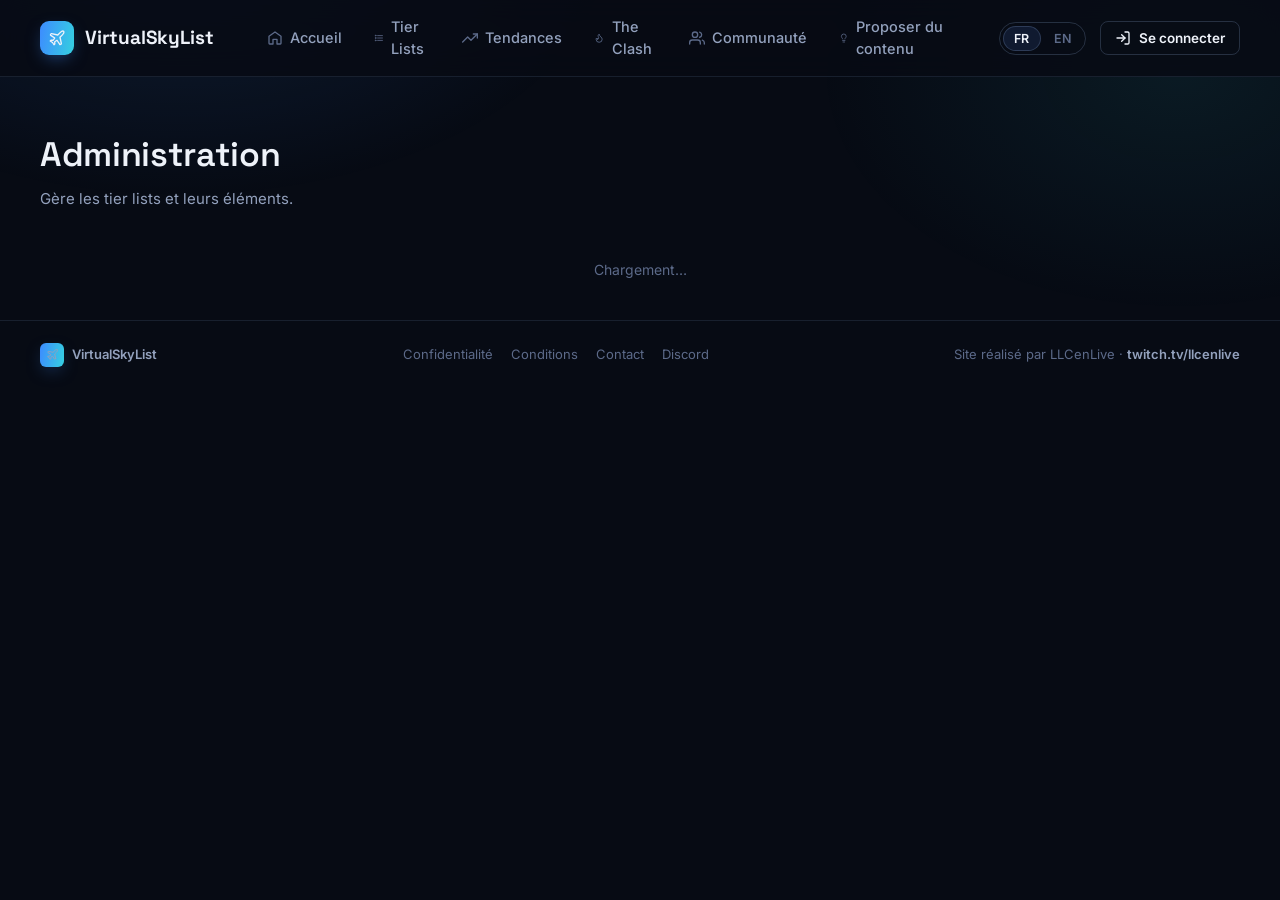
==== commit d212f8c6: "Add files via upload Modif footer + suggest log" ====
--- a/admin.html
+++ b/admin.html
@@ -233,9 +233,7 @@
       <a href="contact.html" data-i18n="footer.contact">Contact</a>
       <a href="https://discord.com/invite/wcU7JBCQQH" target="_blank" rel="noopener noreferrer">Discord</a>
     </nav>
-  </div>
-  <div class="wrap footer-credit">
-    <span data-i18n="footer.credit">Site réalisé par LLCenLive</span> · <a href="https://twitch.tv/llcenlive" target="_blank" rel="noopener noreferrer">twitch.tv/llcenlive</a>
+    <span class="footer-credit"><span data-i18n="footer.credit">Site réalisé par LLCenLive</span> · <a href="https://twitch.tv/llcenlive" target="_blank" rel="noopener noreferrer">twitch.tv/llcenlive</a></span>
   </div>
 </footer>
 
--- a/styles.css
+++ b/styles.css
@@ -660,7 +660,9 @@
   display: flex;
   align-items: center;
   justify-content: space-between;
-  gap: 16px;
+  flex-wrap: wrap;
+  row-gap: 8px;
+  column-gap: 24px;
   font-size: 13px;
   color: var(--text-faint);
 }
@@ -670,6 +672,7 @@
   gap: 8px;
   font-weight: 600;
   color: var(--text-dim);
+  white-space: nowrap;
 }
 .footer-brand .brand-mark{ width: 24px; height: 24px; border-radius: 6px; }
 .footer-brand .brand-mark svg{ width: 13px; height: 13px; }
@@ -677,12 +680,7 @@
 .footer-links a:hover{ color: var(--text); }
 
 .footer-credit{
-  text-align: center;
-  font-size: 12px;
-  color: var(--text-faint);
-  padding-top: 14px;
-  margin-top: 14px;
-  border-top: 1px solid var(--border);
+  white-space: nowrap;
 }
 .footer-credit a{ color: var(--text-dim); font-weight: 600; }
 .footer-credit a:hover{ color: var(--blue-bright); }
@@ -1017,6 +1015,24 @@
   font-size: 12.5px;
   color: var(--text);
 }
+
+.suggest-login-note{
+  grid-column: 1 / -1;
+  display: flex;
+  align-items: center;
+  gap: 12px;
+  flex-wrap: wrap;
+  background: rgba(61,139,255,0.08);
+  border: 1px solid rgba(61,139,255,0.3);
+  border-radius: var(--r-md);
+  padding: 13px 18px;
+  margin-bottom: 8px;
+  font-size: 13.5px;
+  color: var(--text-dim);
+}
+.suggest-login-note .icon{ width: 17px; height: 17px; color: var(--blue-bright); flex-shrink: 0; }
+.suggest-login-note .btn{ margin-left: auto; }
+.suggest-form.is-disabled{ opacity: 0.45; pointer-events: none; }
 .setup-banner b{ color: var(--text); }
 
 .state-msg{
